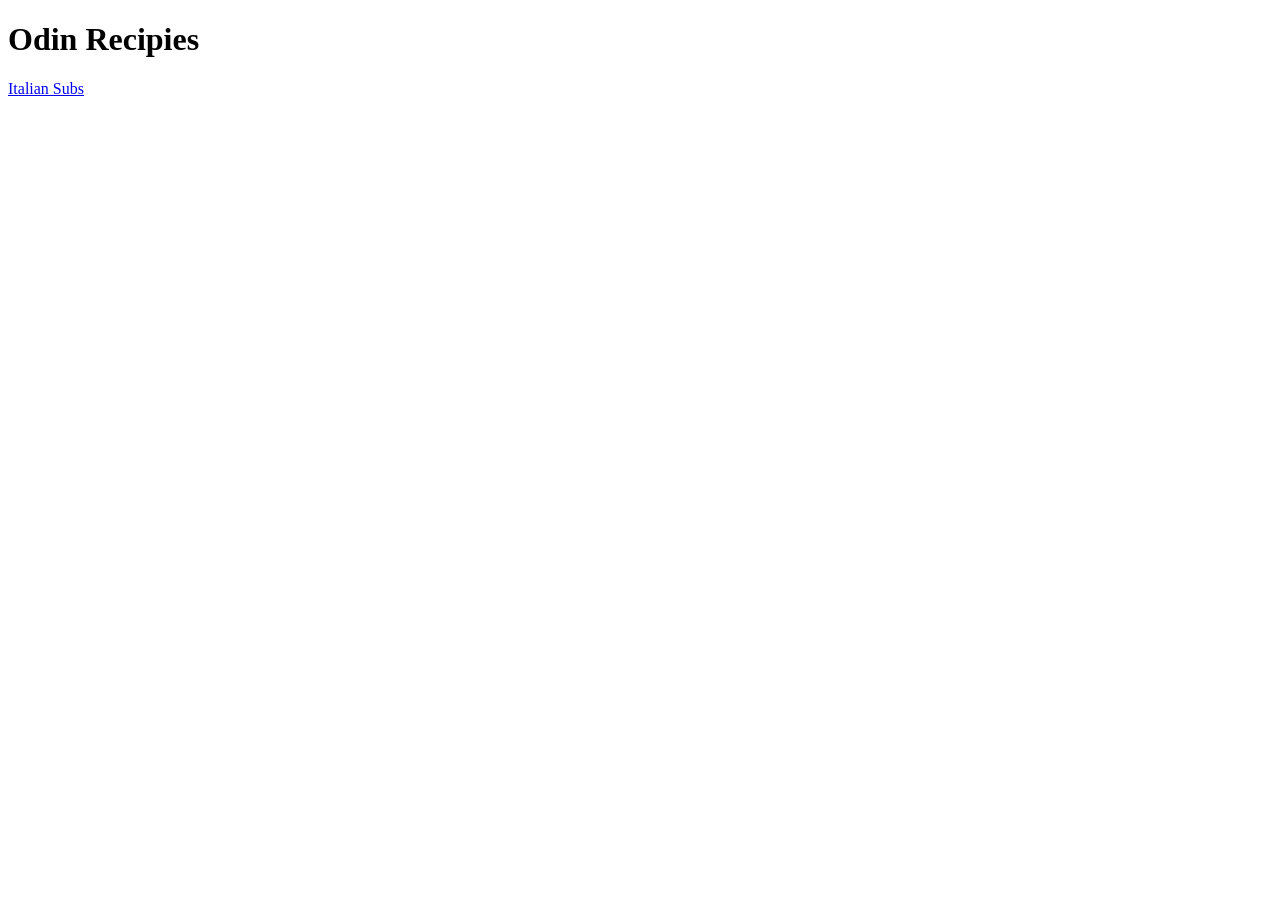
==== index.html @ 91051742 "Creation of index.html and italian-subs.html Created and "finished" index.html, added picture and de" ====
<!DOCTYPE html>
<html lang="en">
<head>
    <meta charset="UTF-8">
    <meta name="viewport" content="width=device-width, initial-scale=1.0">
    <title>Recipies</title>
</head>
<body>
    <h1>Odin Recipies</h1>
    <a href="recipies/italian-subs.html">Italian Subs</a>
</body>
</html>
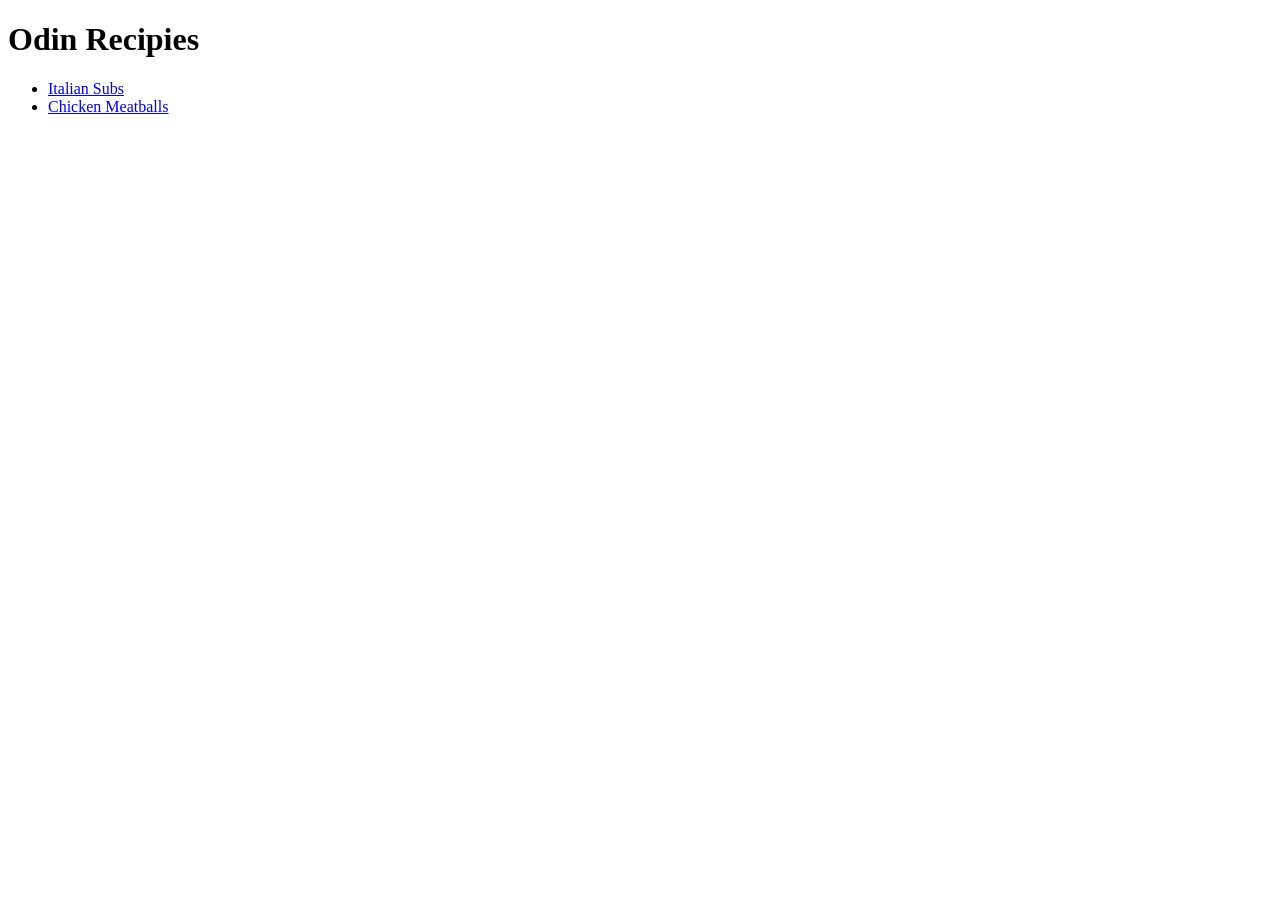
==== commit e9af93b9: "Added Link to chicken-meatballs.html New link added in index and boilerplate and description complet" ====
--- a/index.html
+++ b/index.html
@@ -7,6 +7,10 @@
 </head>
 <body>
     <h1>Odin Recipies</h1>
-    <a href="recipies/italian-subs.html">Italian Subs</a>
+    <ul>
+        <li><a href="recipies/italian-subs.html">Italian Subs</a></li>
+        <li><a href="recipies/chicken-meatballs.html">Chicken Meatballs</a></li>
+    </ul>
+    
 </body>
 </html>
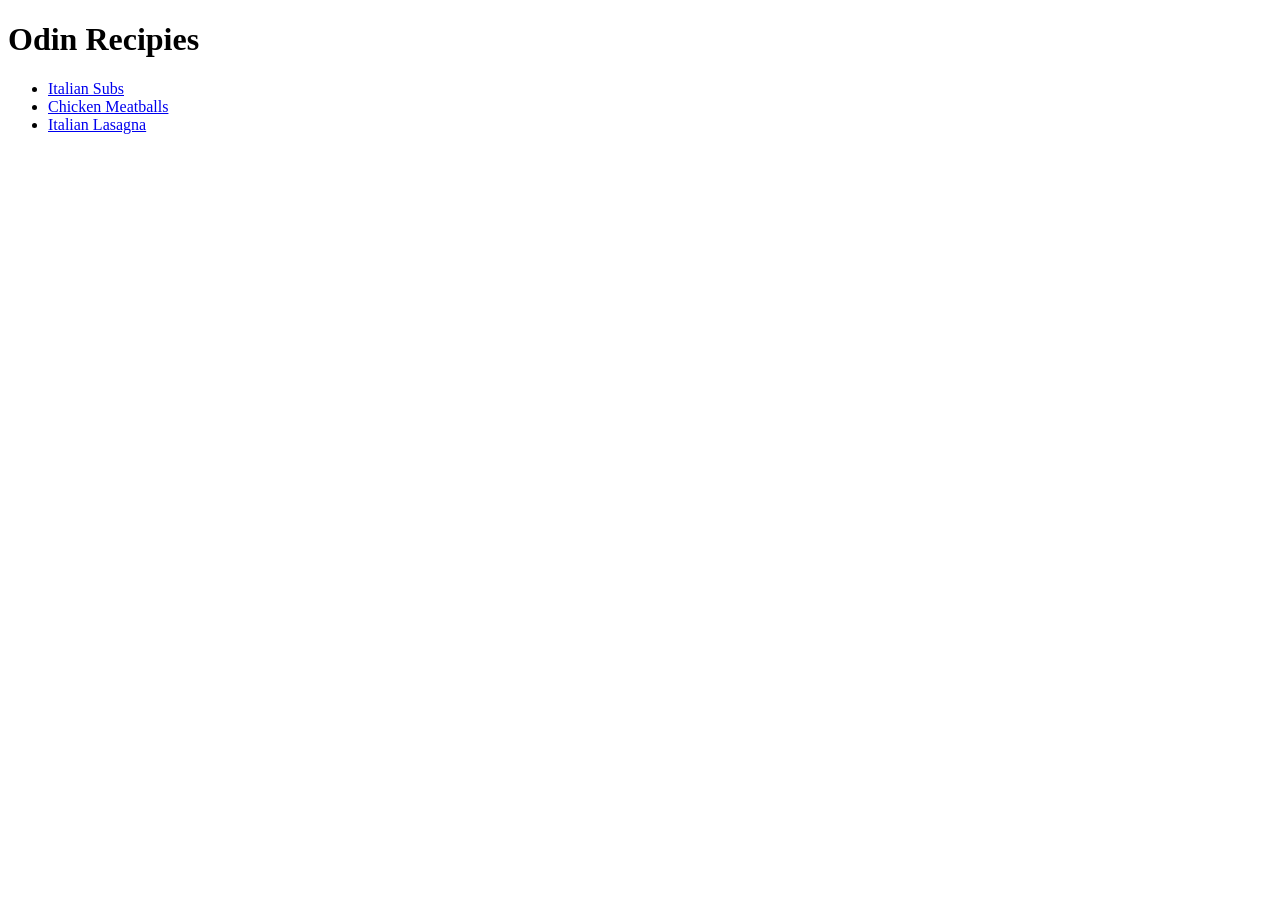
==== commit 0e564aca: "Addition of lasagna.html Link Added the link to lasagna.html in index.html" ====
--- a/index.html
+++ b/index.html
@@ -10,6 +10,7 @@
     <ul>
         <li><a href="recipies/italian-subs.html">Italian Subs</a></li>
         <li><a href="recipies/chicken-meatballs.html">Chicken Meatballs</a></li>
+        <li><a href="recipes/lasagna.html">Italian Lasagna</a></li>
     </ul>
     
 </body>
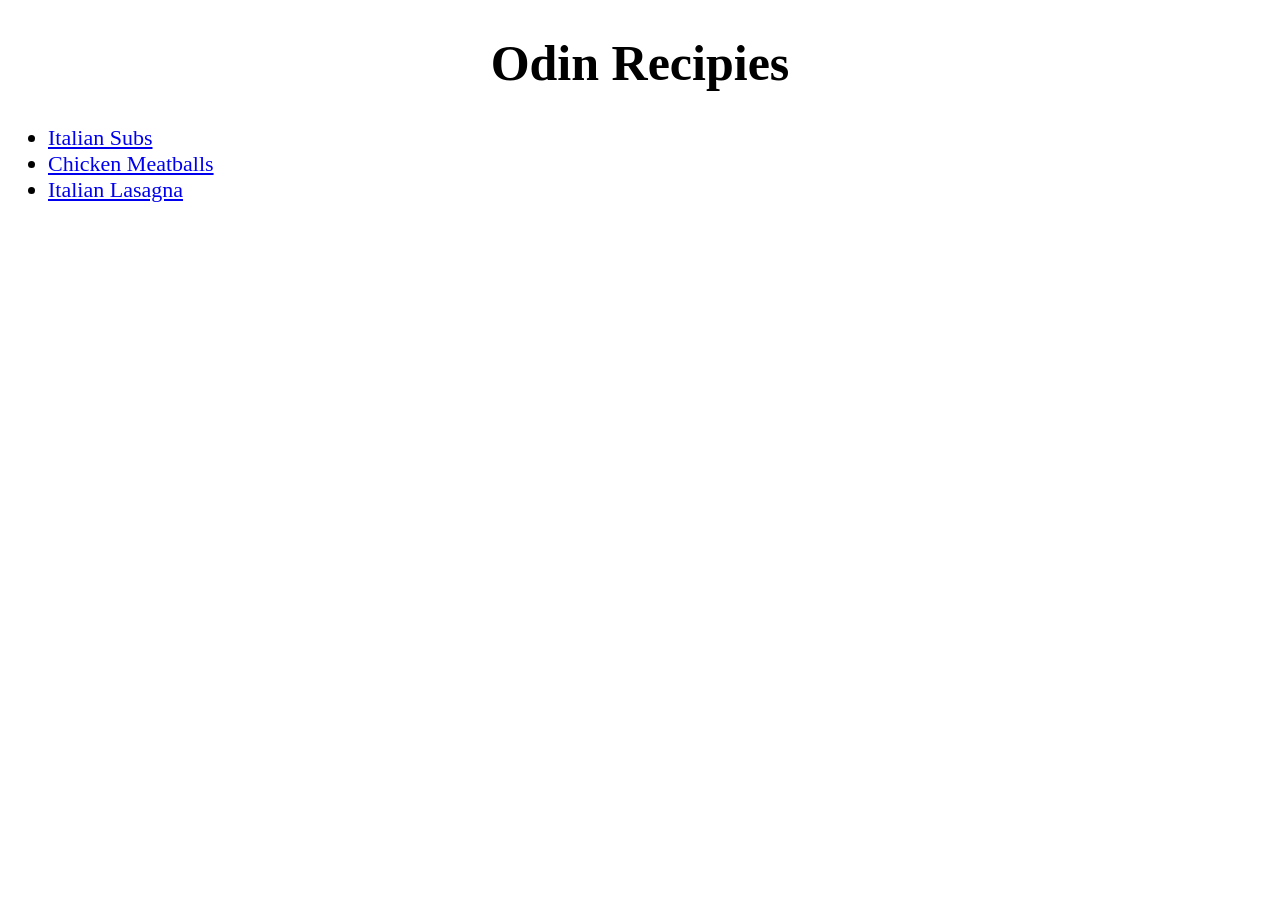
==== commit 524d2fee: "Modified Homepage of Odin Recipes added a .css file to style the homepage and removed the recipies f" ====
--- a/index.html
+++ b/index.html
@@ -3,13 +3,14 @@
 <head>
     <meta charset="UTF-8">
     <meta name="viewport" content="width=device-width, initial-scale=1.0">
+    <link rel="stylesheet" href="./style.css">
     <title>Recipies</title>
 </head>
 <body>
     <h1>Odin Recipies</h1>
     <ul>
-        <li><a href="recipies/italian-subs.html">Italian Subs</a></li>
-        <li><a href="recipies/chicken-meatballs.html">Chicken Meatballs</a></li>
+        <li><a href="recipes/italian-subs.html">Italian Subs</a></li>
+        <li><a href="recipes/chicken-meatballs.html">Chicken Meatballs</a></li>
         <li><a href="recipes/lasagna.html">Italian Lasagna</a></li>
     </ul>
     
--- a/style.css
+++ b/style.css
@@ -0,0 +1,12 @@
+* {
+    outline: red clear 2px;
+}
+
+h1 {
+    text-align: center;
+    font-size: 50px;
+}
+
+li {
+    font-size: 22px;
+}
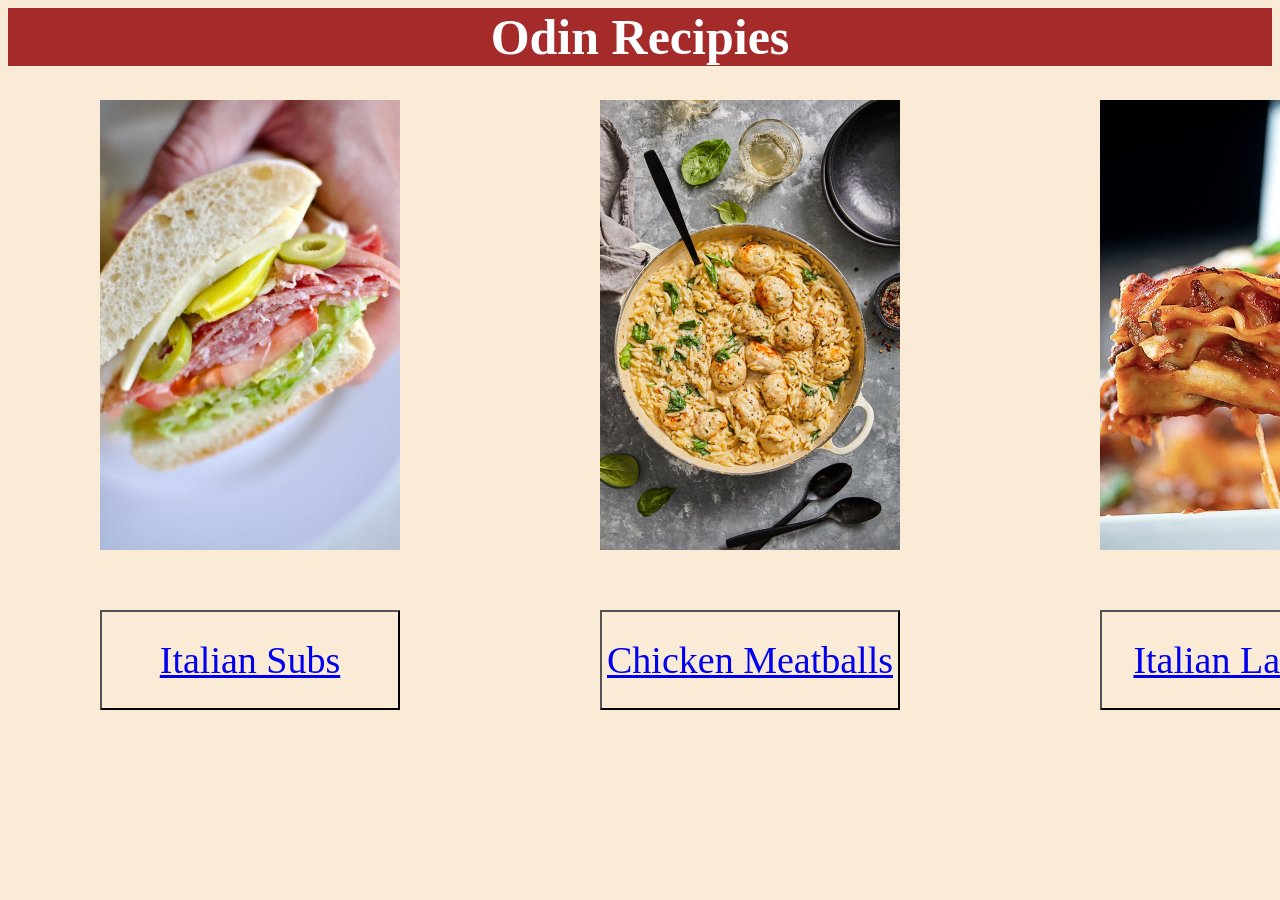
==== commit 209c604c: "Full Completion of Styling All Pages All Pages Styled, Minor Scaling Bugs Remain That I Hope To Fix " ====
--- a/index.html
+++ b/index.html
@@ -8,11 +8,13 @@
 </head>
 <body>
     <h1>Odin Recipies</h1>
-    <ul>
-        <li><a href="recipes/italian-subs.html">Italian Subs</a></li>
-        <li><a href="recipes/chicken-meatballs.html">Chicken Meatballs</a></li>
-        <li><a href="recipes/lasagna.html">Italian Lasagna</a></li>
-    </ul>
+
+    <div class=subs><button><a href="recipes/italian-subs.html">Italian Subs</a></button></div>
+    <div class=meatballs><button><a href="recipes/chicken-meatballs.html">Chicken Meatballs</a></button></div>
+    <div class=lasagna><button><a href="recipes/lasagna.html">Italian Lasagna</a></button></div>
     
+    <img src="./subs.jpeg" alt="Italian Subs" class="imgS">
+    <img src="./meatballs.jpg" alt="Meatballs" class="imgM">
+    <img src="./lasagna.jpg" alt="Lasagna" class="imgL">
 </body>
 </html>
--- a/style.css
+++ b/style.css
@@ -1,12 +1,69 @@
 * {
-    outline: red clear 2px;
+    background-color: antiquewhite;
+    box-sizing: border-box;
 }
 
 h1 {
     text-align: center;
     font-size: 50px;
+    color: white;
+    background-color: brown;
+    padding: 0px;
+    margin: 0px;
+    border: 0px;
 }
 
-li {
-    font-size: 22px;
+div {
+    padding: 10px;
+    display: inline;
+}
+
+button {
+    padding: 0px;
+    color: red;
+    font-size:38px;
+    width: 300px;
+    height: 100px;
+    margin: 0;
+    font-family: cursive;
+}
+
+.subs {
+    position: absolute;
+    top: 600px;
+    left: 90px;
+}
+
+.meatballs {
+    position: absolute;
+    top: 600px;
+    left: 590px;
+}
+
+.lasagna {
+    position: absolute;
+    top: 600px;
+    left: 1090px;
+}
+
+img {
+    width: 300px;
+}
+
+.imgM {
+    position: absolute;
+    top: 100px;
+    left: 600px;
+}
+
+.imgS {
+    position: absolute;
+    top: 100px;
+    left: 100px;
+}
+
+.imgL {
+    position: absolute;
+    top: 100px;
+    left: 1100px;
 }
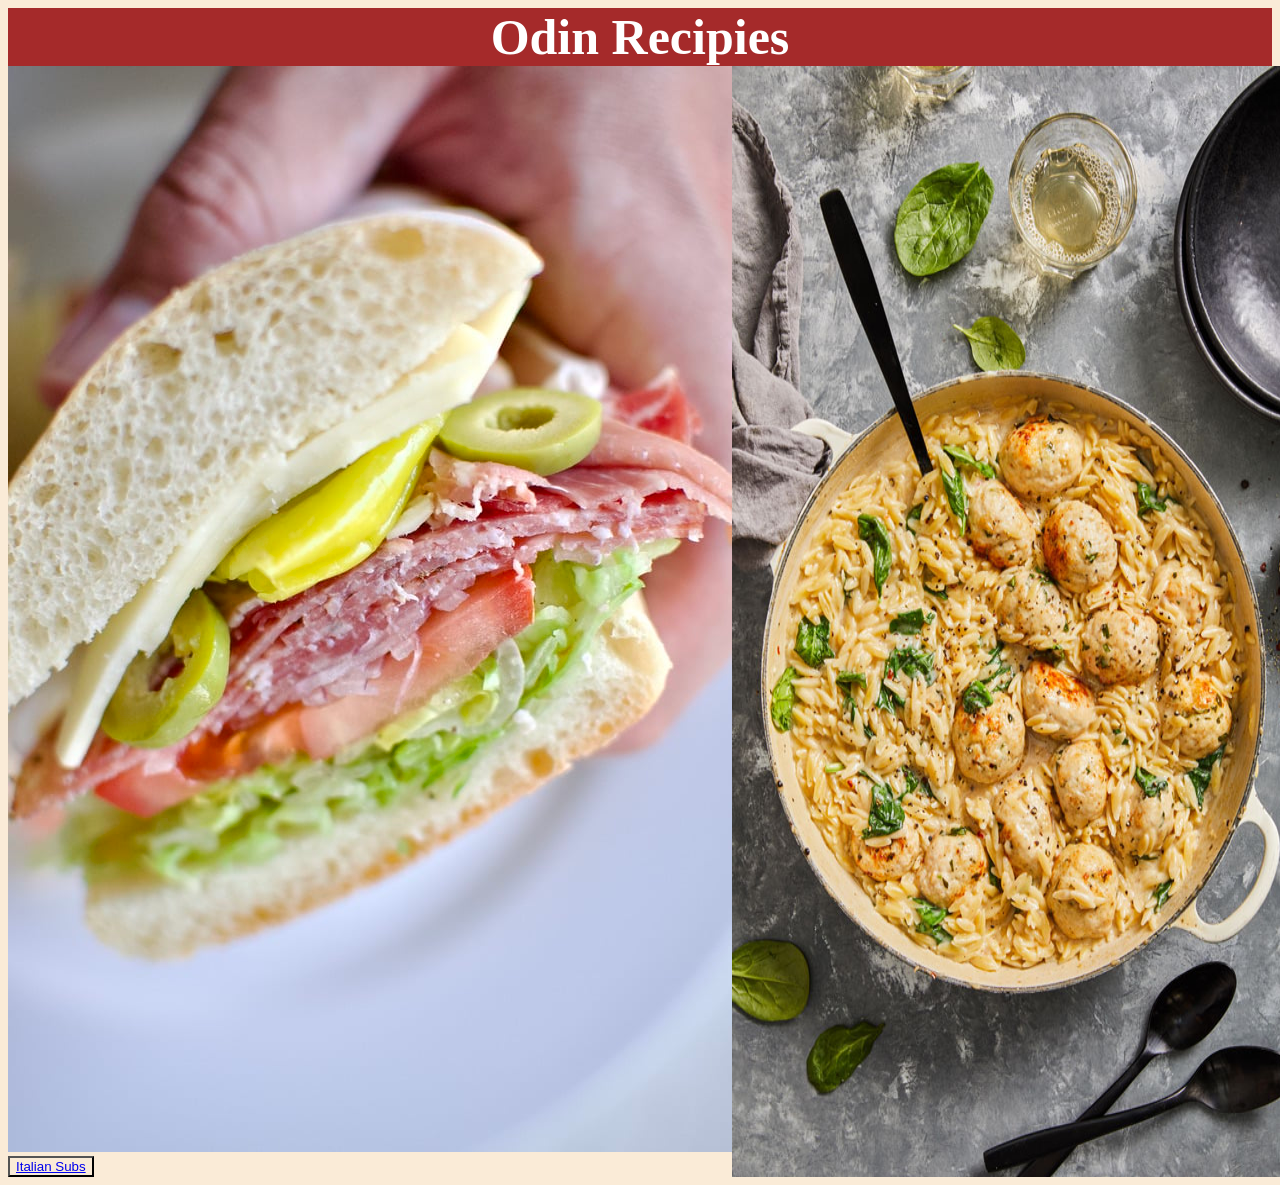
==== commit c2f4cb72: "Beginning of Full Flexbox Rewrite Rewriting the html and css to incorporate flexbox to fix scaling i" ====
--- a/index.html
+++ b/index.html
@@ -8,13 +8,13 @@
 </head>
 <body>
     <h1>Odin Recipies</h1>
-
-    <div class=subs><button><a href="recipes/italian-subs.html">Italian Subs</a></button></div>
-    <div class=meatballs><button><a href="recipes/chicken-meatballs.html">Chicken Meatballs</a></button></div>
-    <div class=lasagna><button><a href="recipes/lasagna.html">Italian Lasagna</a></button></div>
+    <div class="main-container">
+        <div class="subs">
+            <img src="./subs.jpeg" alt="Italian Subs">
+            <button><a href="recipes/italian-subs.html">Italian Subs</a></button>
+        </div>
     
-    <img src="./subs.jpeg" alt="Italian Subs" class="imgS">
-    <img src="./meatballs.jpg" alt="Meatballs" class="imgM">
-    <img src="./lasagna.jpg" alt="Lasagna" class="imgL">
+    <img src="./meatballs.jpg" alt="Meatballs">
+    <img src="./lasagna.jpg" alt="Lasagna">
 </body>
 </html>
--- a/style.css
+++ b/style.css
@@ -13,57 +13,7 @@
     border: 0px;
 }
 
-div {
-    padding: 10px;
-    display: inline;
-}
-
-button {
-    padding: 0px;
-    color: red;
-    font-size:38px;
-    width: 300px;
-    height: 100px;
-    margin: 0;
-    font-family: cursive;
-}
-
-.subs {
-    position: absolute;
-    top: 600px;
-    left: 90px;
-}
-
-.meatballs {
-    position: absolute;
-    top: 600px;
-    left: 590px;
-}
-
-.lasagna {
-    position: absolute;
-    top: 600px;
-    left: 1090px;
-}
-
-img {
-    width: 300px;
-}
-
-.imgM {
-    position: absolute;
-    top: 100px;
-    left: 600px;
-}
-
-.imgS {
-    position: absolute;
-    top: 100px;
-    left: 100px;
-}
-
-.imgL {
-    position: absolute;
-    top: 100px;
-    left: 1100px;
+.main-container {
+    display: flex;
+    flex: 1;
 }
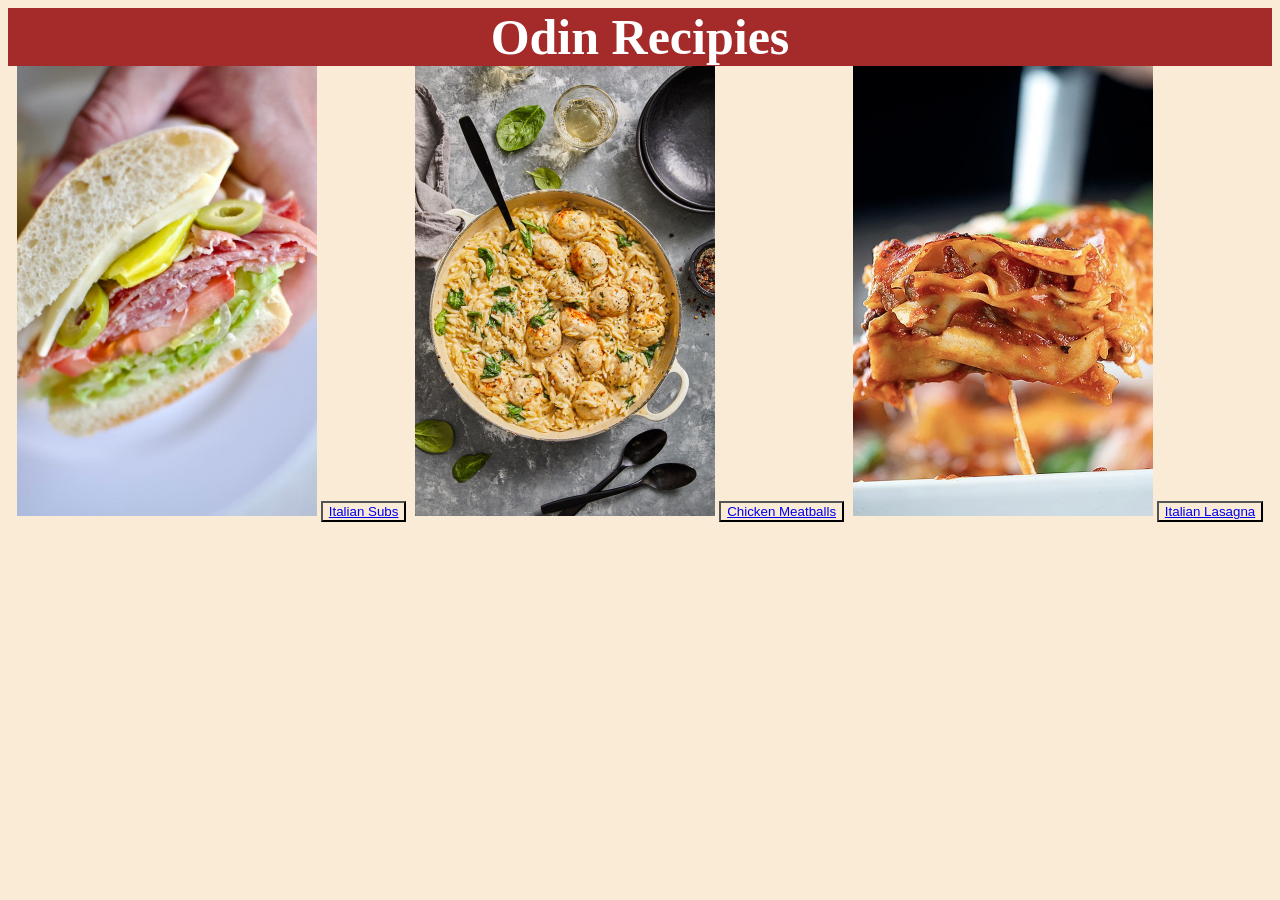
==== commit 7cd1d6c0: "Completed Flexbox Rewrite On index.html" ====
--- a/index.html
+++ b/index.html
@@ -13,8 +13,16 @@
             <img src="./subs.jpeg" alt="Italian Subs">
             <button><a href="recipes/italian-subs.html">Italian Subs</a></button>
         </div>
-    
-    <img src="./meatballs.jpg" alt="Meatballs">
-    <img src="./lasagna.jpg" alt="Lasagna">
+
+        <div class="meatballs">
+            <img src="./meatballs.jpg" alt="Meatballs">
+            <button><a href="recipes/chicken-meatballs.html">Chicken Meatballs</a></button>
+        </div>
+
+        <div class="lasagna">
+            <img src="./lasagna.jpg" alt="Lasagna">
+            <button><a href="recipes/lasagna.html">Italian Lasagna</a></button>
+        </div>
+    </div>
 </body>
 </html>
--- a/style.css
+++ b/style.css
@@ -15,5 +15,10 @@
 
 .main-container {
     display: flex;
-    flex: 1;
+    justify-content: space-evenly;
+}
+
+img {
+    width: 300px;
+    height: auto;
 }
